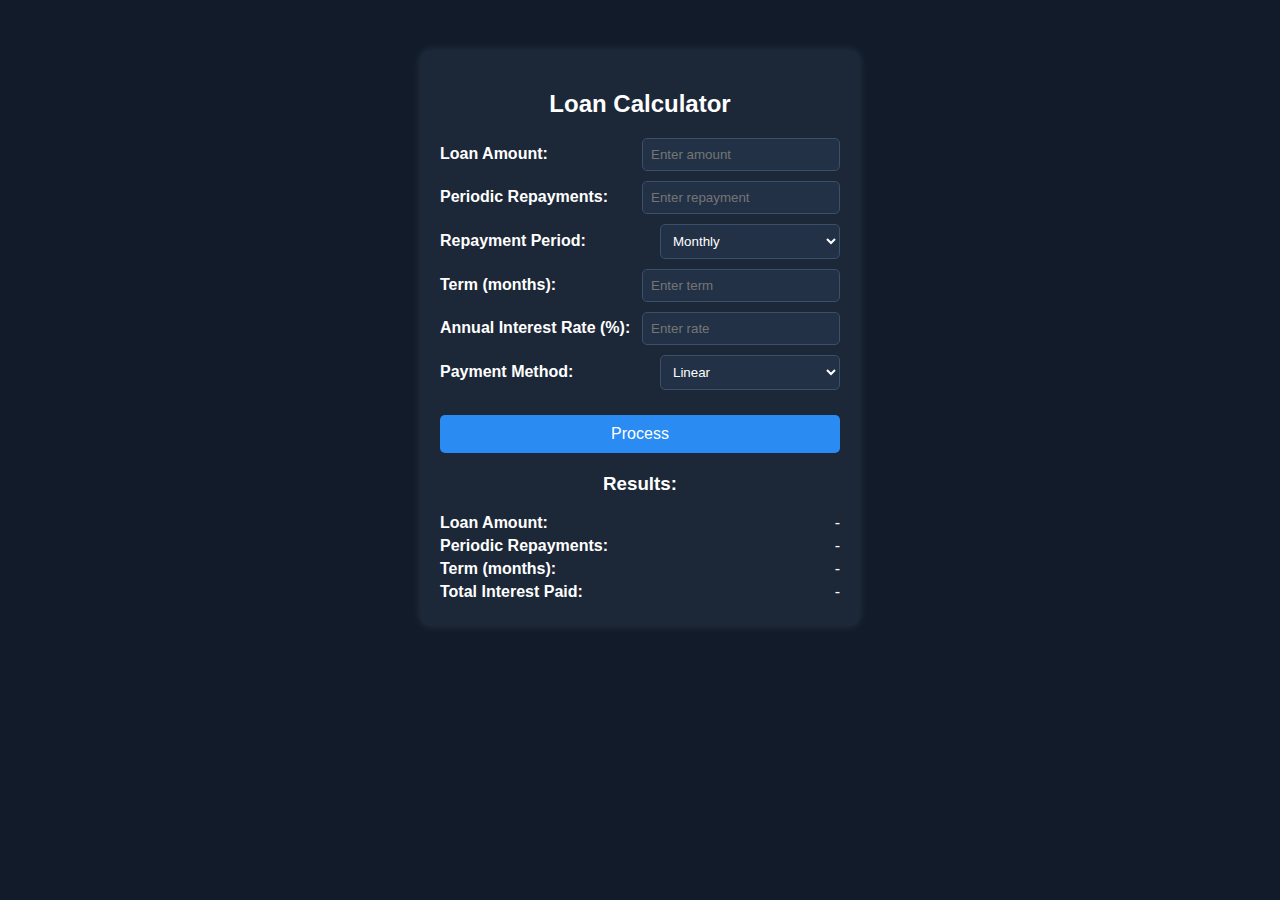
==== Loan_Calculator.html @ aa46a6bc "Rename index.html to Loan_Calculator.html" ====
<!DOCTYPE html>
<html lang="en">
<head>
    <meta charset="UTF-8">
    <meta name="viewport" content="width=device-width, initial-scale=1.0">
    <title>Loan Calculator</title>
    <link rel="stylesheet" href="style.css">
</head>
<body>
    <div class="container">
        <h2>Loan Calculator</h2>

        <div class="form-group">
            <label for="loanAmount">Loan Amount:</label>
            <input type="number" id="loanAmount" placeholder="Enter amount">
        </div>

        <div class="form-group">
            <label for="periodicRepayment">Periodic Repayments:</label>
            <input type="number" id="periodicRepayment" placeholder="Enter repayment">
        </div>

        <div class="form-group">
            <label for="repaymentPeriod">Repayment Period:</label>
            <select id="repaymentPeriod">
                <option value="Monthly">Monthly</option>
                <option value="Quarterly">Quarterly</option>
                <option value="Annually">Annually</option>
            </select>
        </div>

        <div class="form-group">
            <label for="term">Term (months):</label>
            <input type="number" id="term" placeholder="Enter term">
        </div>

        <div class="form-group">
            <label for="interestRate">Annual Interest Rate (%):</label>
            <input type="number" id="interestRate" placeholder="Enter rate">
        </div>

        <div class="form-group">
            <label for="paymentMethod">Payment Method:</label>
            <select id="paymentMethod">
                <option value="Linear">Linear</option>
                <option value="Annuity">Annuity</option>
            </select>
        </div>

        <button onclick="calculateLoan()">Process</button>

        <h3>Results:</h3>
        <div class="result-group">
            <label>Loan Amount:</label>
            <span id="result-loanAmount">-</span>
        </div>
        <div class="result-group">
            <label>Periodic Repayments:</label>
            <span id="result-periodicRepayment">-</span>
        </div>
        <div class="result-group">
            <label>Term (months):</label>
            <span id="result-term">-</span>
        </div>
        <div class="result-group">
            <label>Total Interest Paid:</label>
            <span id="result-totalInterest">-</span>
        </div>
    </div>

    <script src="script.js"></script>
</body>
</html>
---- style.css ----
/* General Styles */
body {
    font-family: Arial, sans-serif;
    text-align: center;
    background-color: #121b29; /* Dark background */
    color: white;
    margin: 0;
    padding: 0;
}

/* Main Container */
.container {
    width: 400px;
    margin: 50px auto;
    padding: 20px;
    background: #1c2738; /* Dark card-style background */
    border-radius: 10px;
    box-shadow: 0 0 10px rgba(255, 255, 255, 0.1);
    text-align: left;
}

/* Header */
h2 {
    text-align: center;
    margin-bottom: 20px;
}

/* Form Group Layout */
.form-group {
    display: flex;
    justify-content: space-between;
    align-items: center;
    margin: 10px 0;
}

/* Labels */
label {
    width: 50%;
    text-align: left;
    font-weight: bold;
}

/* Inputs and Select Dropdowns */
input, select {
    width: 45%;
    padding: 8px;
    background: #223146;
    color: white;
    border: 1px solid #3a4f6a;
    border-radius: 5px;
}

/* Button Styles */
button {
    padding: 10px;
    background: #2a8bf2;
    color: white;
    border: none;
    cursor: pointer;
    width: 100%;
    margin-top: 15px;
    border-radius: 5px;
    font-size: 16px;
}

button:hover {
    background: #1f6ed5;
}

/* Results Display */
.result-group {
    display: flex;
    justify-content: space-between;
    align-items: center;
    margin: 5px 0;
}

h3 {
    margin-top: 20px;
    text-align: center;
}

/* Mobile Responsiveness */
@media screen and (max-width: 480px) {
    .container {
        width: 90%;
        padding: 15px;
    }
    
    label {
        width: 40%;
    }
    
    input, select {
        width: 55%;
    }
}
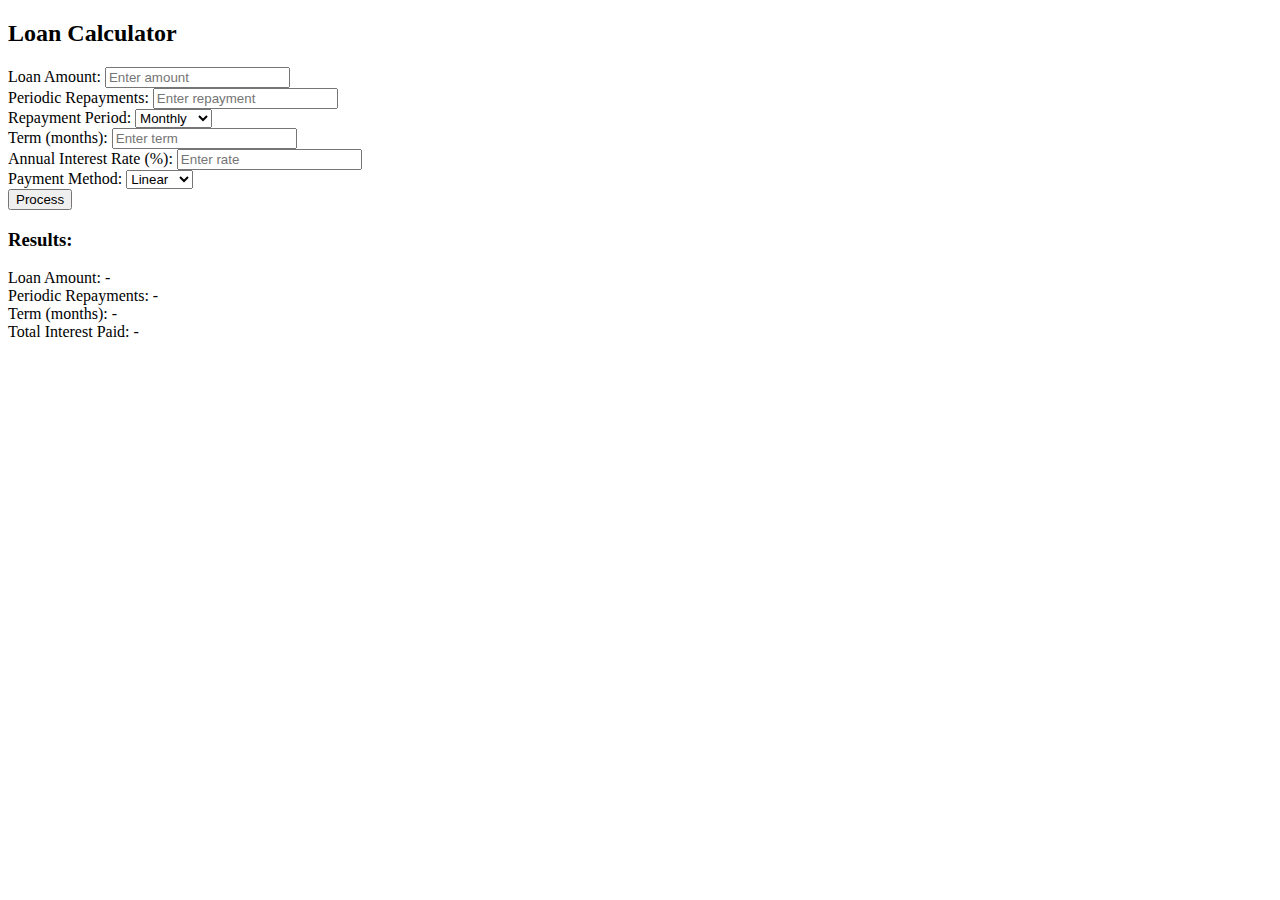
==== commit de904ab4: "Update Loan_Calculator.html" ====
--- a/Loan_Calculator.html
+++ b/Loan_Calculator.html
@@ -4,7 +4,7 @@
     <meta charset="UTF-8">
     <meta name="viewport" content="width=device-width, initial-scale=1.0">
     <title>Loan Calculator</title>
-    <link rel="stylesheet" href="style.css">
+    <link rel="stylesheet" href="style_LoCa.css">
 </head>
 <body>
     <div class="container">
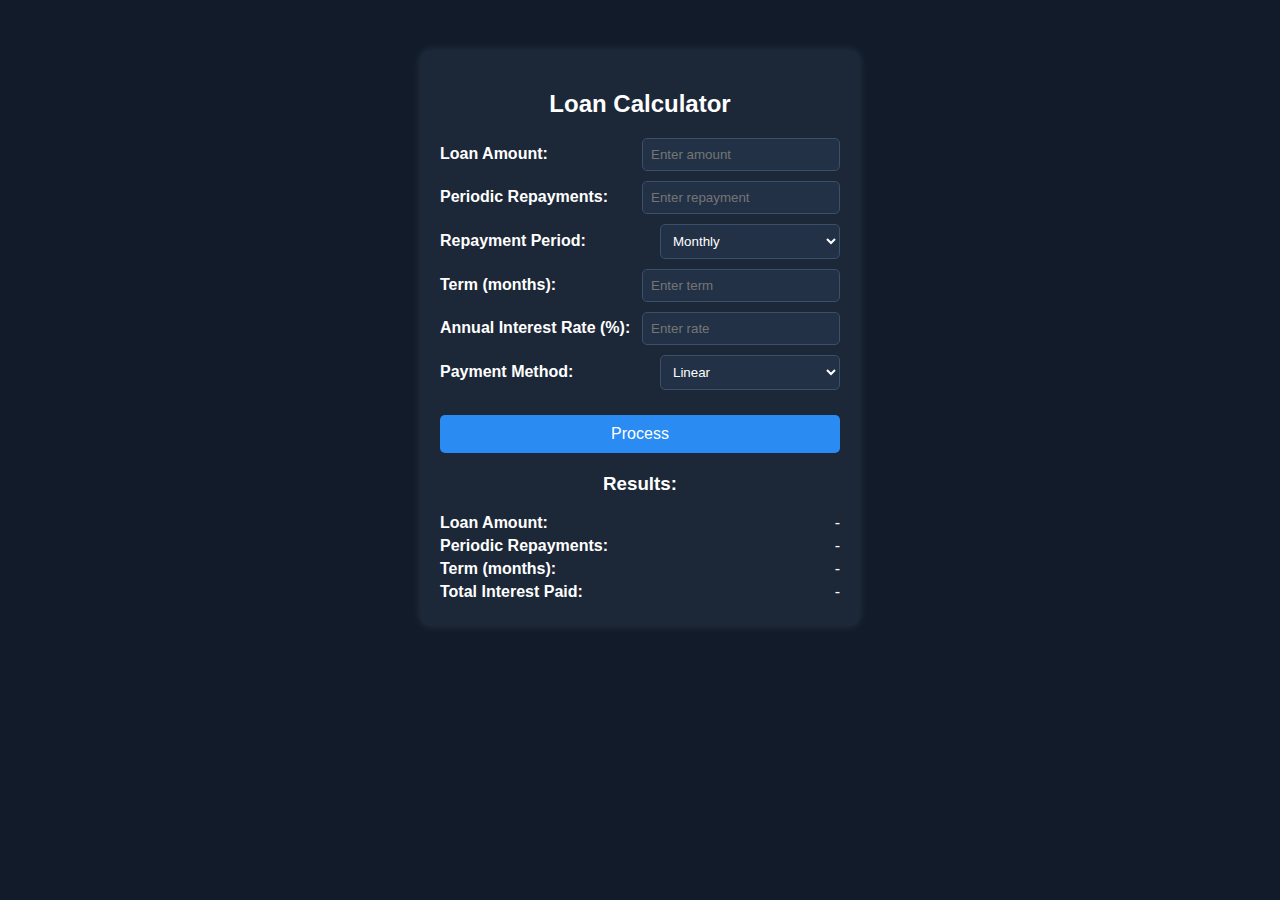
==== commit 28fedf2d: "Update Loan_Calculator.html" ====
--- a/Loan_Calculator.html
+++ b/Loan_Calculator.html
@@ -68,6 +68,6 @@
         </div>
     </div>
 
-    <script src="script.js"></script>
+    <script src="script_LoCa.js"></script>
 </body>
 </html>
--- a/style_LoCa.css
+++ b/style_LoCa.css
@@ -0,0 +1,97 @@
+/* General Styles */
+body {
+    font-family: Arial, sans-serif;
+    text-align: center;
+    background-color: #121b29; /* Dark background */
+    color: white;
+    margin: 0;
+    padding: 0;
+}
+
+/* Main Container */
+.container {
+    width: 400px;
+    margin: 50px auto;
+    padding: 20px;
+    background: #1c2738; /* Dark card-style background */
+    border-radius: 10px;
+    box-shadow: 0 0 10px rgba(255, 255, 255, 0.1);
+    text-align: left;
+}
+
+/* Header */
+h2 {
+    text-align: center;
+    margin-bottom: 20px;
+}
+
+/* Form Group Layout */
+.form-group {
+    display: flex;
+    justify-content: space-between;
+    align-items: center;
+    margin: 10px 0;
+}
+
+/* Labels */
+label {
+    width: 50%;
+    text-align: left;
+    font-weight: bold;
+}
+
+/* Inputs and Select Dropdowns */
+input, select {
+    width: 45%;
+    padding: 8px;
+    background: #223146;
+    color: white;
+    border: 1px solid #3a4f6a;
+    border-radius: 5px;
+}
+
+/* Button Styles */
+button {
+    padding: 10px;
+    background: #2a8bf2;
+    color: white;
+    border: none;
+    cursor: pointer;
+    width: 100%;
+    margin-top: 15px;
+    border-radius: 5px;
+    font-size: 16px;
+}
+
+button:hover {
+    background: #1f6ed5;
+}
+
+/* Results Display */
+.result-group {
+    display: flex;
+    justify-content: space-between;
+    align-items: center;
+    margin: 5px 0;
+}
+
+h3 {
+    margin-top: 20px;
+    text-align: center;
+}
+
+/* Mobile Responsiveness */
+@media screen and (max-width: 480px) {
+    .container {
+        width: 90%;
+        padding: 15px;
+    }
+    
+    label {
+        width: 40%;
+    }
+    
+    input, select {
+        width: 55%;
+    }
+}
